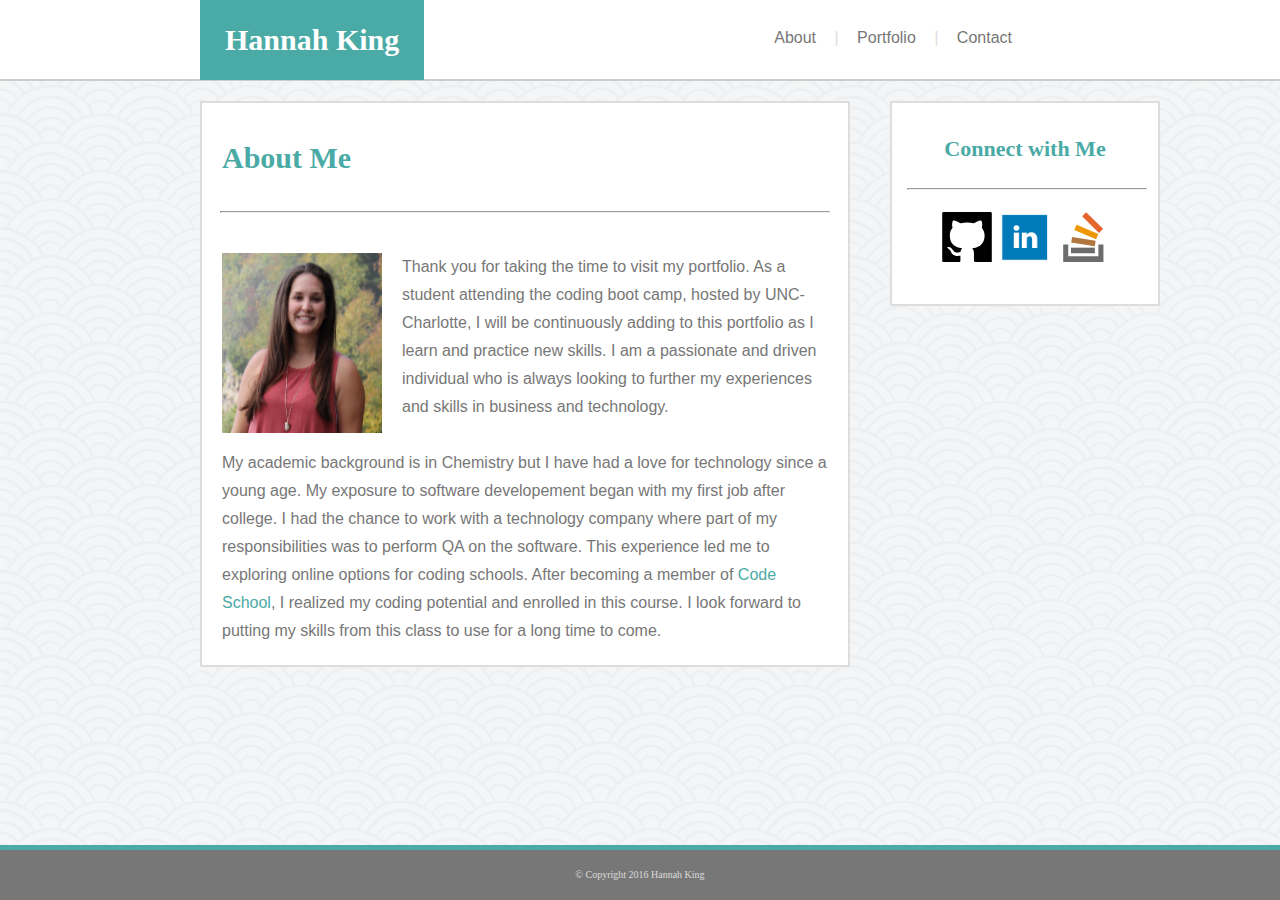
==== index.html @ cb848727 "All files added" ====
<!DOCTYPE html>
<html>
<head>
	<title>About Hannah King</title>
	
	<link rel="stylesheet" type="text/css" href="assets/css/reset.css">
	<link rel="stylesheet" type="text/css" href="assets/css/style.css">

</head>

<body>

<header>
	<h1 class="name">Hannah King</h1>
	
	<nav>
		<ul class="navlinks">
		<li><a href="index.html">About</a></li>
		<li>| </li>
		<li><a href="portfolio.html">Portfolio</a></li>
		<li>|</li>
		<li><a href="contact.html">Contact</a></li>
		</ul>
	</nav>
</header>


<main>

<section class="about-page">

<h1 class="heading">About Me</h1>

<hr class=section-hr>

<img src="assets/images/img1.jpg" class="profile_pic" alt="Profile Picture Hannah">

<p>Thank you for taking the time to visit my portfolio. As a student attending the coding boot camp, hosted by UNC-Charlotte, I will be continuously adding to this portfolio as I learn and practice new skills. I am a passionate and driven individual who is always looking to further my experiences and skills in business and technology.

<br><br>

My academic background is in Chemistry but I have had a love for technology since a young age. My exposure to software developement began with my first job after college. I had the chance to work with a technology company where part of my responsibilities was to perform QA on the software. This experience led me to exploring online options for coding schools. After becoming a member of <a href="https://www.codeschool.com/" target="_blank" style="color:#4aaaa5;">Code School</a>, I realized my coding potential and enrolled in this course. I look forward to putting my skills from this class to use for a long time to come. 
</p>
	
</section>

<aside>
	<h2 class="connect">Connect with Me</h2>
	<hr class="connect-hr">
	
	<a href="https://github.com/hmk7805" target="_blank"><img src="assets/images/github_icon.svg" alt="github" class="icons" id="github"></a>

	<a href="https://www.linkedin.com/in/hmking" target="_blank"><img src="assets/images/linkedin_icon.png" alt="linkedin" " class="icons" id="linkedin"></a>

	<a href="http://stackoverflow.com/users/6827969/hannah-king?tab=profile" target="_blank"><img src="assets/images/stackoverflow_icon.svg" alt="stack overflow" class="icons" id="stackoverflow"></a>
	
</aside>
</main>

<footer>
		<h4>&#169; Copyright 2016 Hannah King</h4>
</footer>

</body>
</html>
---- assets/css/style.css ----
* {
	box-sizing: border-box;
}

/*having a problem with the fonts*/

body{

	background-image:url(../images/seigaiha.png);
	color:#777777;
	font-family:'Arial', 'Helvetica Neue', 'Helvetica', 'sans-serif';
	
}

h1, h2, h3, h4{

	font-family: "Georgia", "Times", "Times New Roman", "serif";

}
	


h1 {
	font-size:30px;
	font-weight: bold;

}

h2 {
	font-size:22px;
	font-weight: bold;

}

h3 {
	float:left;
	margin:0;
	padding: 15px;
	position: absolute;
	bottom:20px;
	width:100%;
	text-align: center;
	color:#ffffff;
	background-color:#4aaaa5;
	font-weight: normal;

}

h4{
	font-size:10px;
	color:#dddddd;

}

header{
	background-color: #ffffff;
	width:100%;
	height: 81px;
	position: absolute;
	top:0;
	left:0;
	border-bottom: 2px solid #cccccc;
	margin:0px 0px 20px 0px;

}

.name {
	float:left;
	color:#ffffff;
	background-color: #4aaaa5;
	padding:25px;
	margin:0;
	position:absolute;
	left:200px;
}



/*navigation forms formatting*/
nav {
	float:right;
	padding:30px 0px 30px 0px;
	margin-right:261px;
	position:absolute;
	right:0px;
	

}

ul {
	list-style-type:none;
	margin: 0;
	padding: 0;
	color:#777777;
}

li {
	display: inline;
	padding:7px;
	color:#dddddd;
}

a:hover {
	color:#4aaaa5;
}

a {
	text-decoration: none;
	color:#777777;
}
/*navigation forms formatting end*/


main {
	width:960px;
	position:absolute;
	top:101px;
	left:200px;
	margin-bottom:80px;
	overflow: hidden;
}

.about-page {
	background-color: #ffffff;
	border: 2px solid #dddddd;
	float:left;
	width:650px;
	margin: 0px 0px 0px 0px;

}

.heading {
	color:#4aaaa5;
	padding:40px 20px 30px 20px;
	margin:0;
	clear:both;

}

.section-hr {
	color:#cccccc;
	font-weight: bold;
	margin-bottom: 20px;
	height: 1px;
	width:610px;
}

.profile_pic {
	height: 200px;
	width: 200px;
	padding:20px 20px 0px 20px;
	float:left;

}

p {
	padding:20px;
	font-size: 16px;
	line-height: 28px;
	
}

.contact-page {
	background-color: #ffffff;
	border: 2px solid #dddddd;
	float:left;
	width:650px;
	margin: 0px 0px 0px 0px;
}

input[type=text] {
    width: 610px;
    padding: 12px 20px;
    margin: 10px 0px 10px 0px;
}

form {
	margin:20px 20px 20px 20px;
}

.message {
	height: 200px;

}

.submit {
	background-color: #4aaaa5;
	padding:10px 20px 10px 20px;
	border:none;
	color:#ffffff;
	width:100px;

}

.portfolio-page {
	background-color: #ffffff;
	border: 2px solid #dddddd;
	float:left;
	width:650px;
	margin: 0px 0px 20px 0px;
	padding-bottom: 50px;
}

figure {
	width:225px;
	height:190px;
	position:relative;
	margin:0px;
	
}

.p1 {

	width:225px;
	height:150px;
	position:absolute;
	left:0;

}

.left-photos {
	width:225px;
	height:150px;
	margin:20px 20px 20px 75px;
	overflow: hidden;
	float:left;
}

.right-photos {
	width:225px;
	height: 150px;
	margin:20px 75px 20px 20px;
	overflow: hidden;
	float:right;
}

.prof-img {
	width:225px;
	height: 150px;
}


aside {
	text-align:center;
	background-color: #ffffff;
	border: 2px solid #dddddd;
	width: 270px;
	height: 205px;
	padding: 15px;
	margin: 0px 0px 0px 0px;
	float:right;

}

.connect {
	color:#4aaaa5;
	padding: 20px;
	clear:both;

}

.connect-hr {
	color:#cccccc;
	margin-bottom:20px;
	height:1px;
	width:240px;
}

.icons {
	height: 50px;
	width: 50px;
	margin: 2px;

}

/*couldn't figure out how to
use a different color of the 
same icon for the hover*/
.icons:hover{
	height:75px;
	width:75px;
}

footer {
	text-align: center;
	color:#ffffff;
	font-weight:normal;
	font-size:10px;
	background-color:#777777;
	border-top:5px solid #4aaaa5;
	width:100%;
	padding:20px;
	position: fixed;
	bottom:0px;
	left: 0px;


}
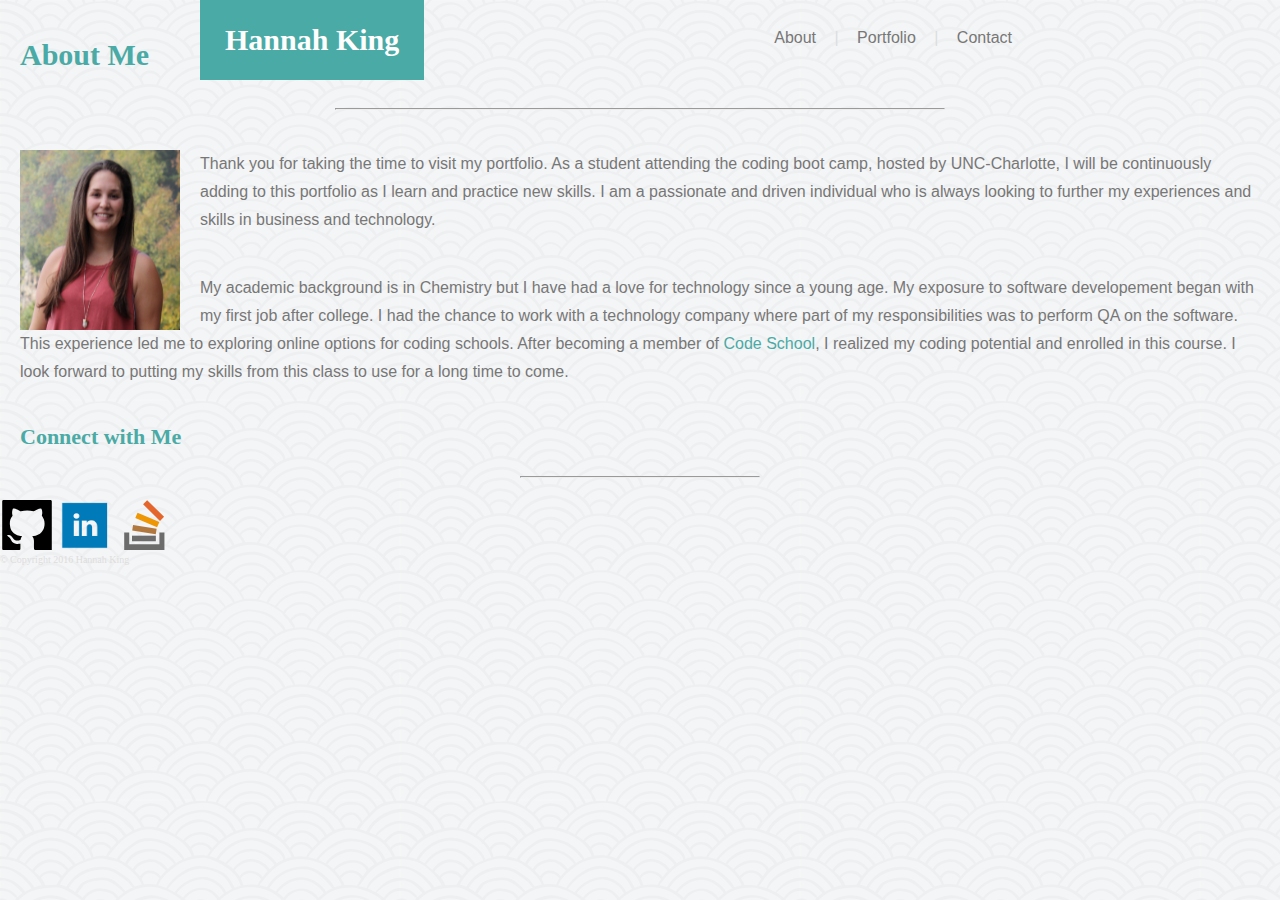
==== commit c935cf4e: "bootstrap started on index.html" ====
--- a/index.html
+++ b/index.html
@@ -4,62 +4,94 @@
 	<title>About Hannah King</title>
 	
 	<link rel="stylesheet" type="text/css" href="assets/css/reset.css">
+	<link rel="stylesheet" href="https://maxcdn.bootstrapcdn.com/bootstrap/3.3.6/css/bootstrap.min.css" integrity="sha384-1q8mTJOASx8j1Au+a5WDVnPi2lkFfwwEAa8hDDdjZlpLegxhjVME1fgjWPGmkzs7" crossorigin="anonymous">
 	<link rel="stylesheet" type="text/css" href="assets/css/style.css">
+
+<meta name="viewport" content="width=device-width, initial-scale">
 
 </head>
 
 <body>
 
-<header>
-	<h1 class="name">Hannah King</h1>
+<div class="container">
+
+<!-- <row1, header, 2 columns> -->
+	<div class="row wrapper">
+		
+		<div class="col-md-8 content-main">
+		
+		<h1 class="name">Hannah King</h1>
+		
+		</div>
 	
-	<nav>
+		<div class="col-md-4 content-secondary">
+		
+		<nav>
+		
 		<ul class="navlinks">
-		<li><a href="index.html">About</a></li>
-		<li>| </li>
-		<li><a href="portfolio.html">Portfolio</a></li>
-		<li>|</li>
-		<li><a href="contact.html">Contact</a></li>
+			
+			<li><a href="index.html">About</a></li>
+			
+			<li>| </li>
+			
+			<li><a href="portfolio.html">	Portfolio</a></li>
+			
+			<li>|</li>
+			
+			<li><a href="contact.html">Contact</a></li>
+		
 		</ul>
-	</nav>
-</header>
+		
+		</nav>
+		
+		</div>
+	
+	</div>
+
+<!-- <row2-main content area, 2 columns-section and aside> -->
+	<!-- <col1 - section, about me> --> 
+	<div class="row wrapper">  <!-- styling from before class="about-page" -->
+		
+		<div class="Col-md-8 content-main">
+
+			<h1 class="heading">About Me</h1>
+
+			<hr class=section-hr>
+
+			<img src="assets/images/img1.jpg" class="profile_pic" alt="Profile Picture Hannah">
+	
+			<p>Thank you for taking the time to visit my portfolio. As a student attending the coding boot camp, hosted by UNC-Charlotte, I will be continuously adding to this portfolio as I learn and practice new skills. I am a passionate and driven individual who is always looking to further my experiences and skills in business and technology.</p>
+
+			<p>My academic background is in Chemistry but I have had a love for technology since a young age. My exposure to software developement began with my first job after college. I had the chance to work with a technology company where part of my responsibilities was to perform QA on the software. This experience led me to exploring online options for coding schools. After becoming a member of <a href="https://www.codeschool.com/" target="_blank" style="color:#4aaaa5;">Code School</a>, I realized my coding potential and enrolled in this course. I look forward to putting my skills from this class to use for a long time to come.</p>
+		
+		</div>
+	
+	<!-- <col2 - aside, connect> -->
+
+		<div class="col-md-4 content-secondary">
+
+			<h2 class="connect">Connect with Me</h2>
+	
+			<hr class="connect-hr">
+	
+			<a href="https://github.com/hmk7805" target="_blank"><img src="assets/images/github_icon.svg" alt="github" class="icons" id="github"></a>
+
+			<a href="https://www.linkedin.com/in/hmking" target="_blank"><img src="assets/images/linkedin_icon.png" alt="linkedin" " class="icons" id="linkedin"></a>
+
+			<a href="http://stackoverflow.com/users/6827969/hannah-king?tab=profile" target="_blank"><img src="assets/images/stackoverflow_icon.svg" alt="stack overflow" class="icons" id="stackoverflow"></a>
+	
+		</div>
+
+	</div>
 
 
-<main>
-
-<section class="about-page">
-
-<h1 class="heading">About Me</h1>
-
-<hr class=section-hr>
-
-<img src="assets/images/img1.jpg" class="profile_pic" alt="Profile Picture Hannah">
-
-<p>Thank you for taking the time to visit my portfolio. As a student attending the coding boot camp, hosted by UNC-Charlotte, I will be continuously adding to this portfolio as I learn and practice new skills. I am a passionate and driven individual who is always looking to further my experiences and skills in business and technology.
-
-<br><br>
-
-My academic background is in Chemistry but I have had a love for technology since a young age. My exposure to software developement began with my first job after college. I had the chance to work with a technology company where part of my responsibilities was to perform QA on the software. This experience led me to exploring online options for coding schools. After becoming a member of <a href="https://www.codeschool.com/" target="_blank" style="color:#4aaaa5;">Code School</a>, I realized my coding potential and enrolled in this course. I look forward to putting my skills from this class to use for a long time to come. 
-</p>
+<!-- <row3, footer, one column> -->
 	
-</section>
-
-<aside>
-	<h2 class="connect">Connect with Me</h2>
-	<hr class="connect-hr">
+	<div class="row">
 	
-	<a href="https://github.com/hmk7805" target="_blank"><img src="assets/images/github_icon.svg" alt="github" class="icons" id="github"></a>
-
-	<a href="https://www.linkedin.com/in/hmking" target="_blank"><img src="assets/images/linkedin_icon.png" alt="linkedin" " class="icons" id="linkedin"></a>
-
-	<a href="http://stackoverflow.com/users/6827969/hannah-king?tab=profile" target="_blank"><img src="assets/images/stackoverflow_icon.svg" alt="stack overflow" class="icons" id="stackoverflow"></a>
+		<h4>&#169; Copyright 2016 Hannah King</h4>
 	
-</aside>
-</main>
-
-<footer>
-		<h4>&#169; Copyright 2016 Hannah King</h4>
-</footer>
+	</div>
 
 </body>
 </html>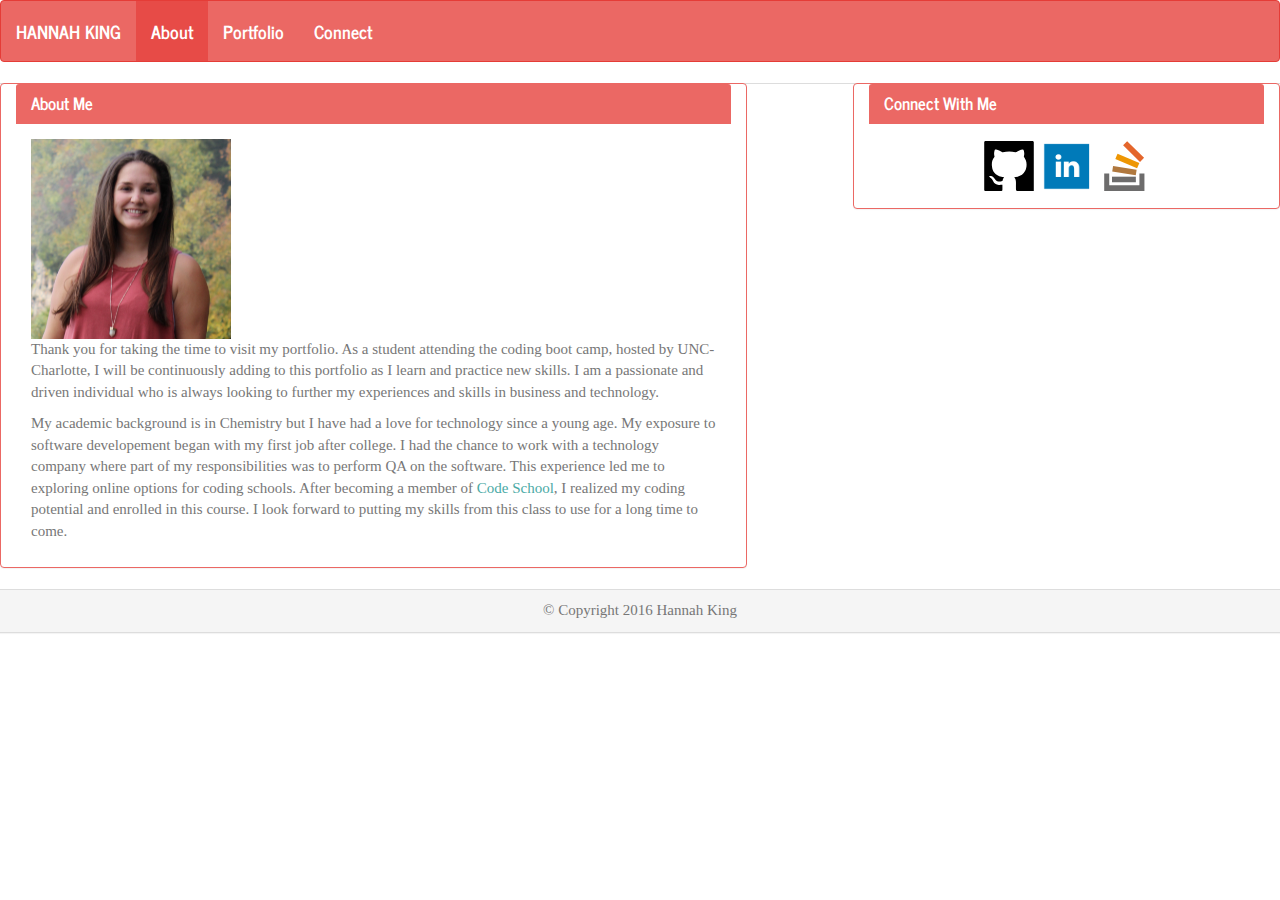
==== commit 76d29c19: "all bootstrap changes made post er trip" ====
--- a/index.html
+++ b/index.html
@@ -1,97 +1,86 @@
 <!DOCTYPE html>
 <html>
 <head>
-	<title>About Hannah King</title>
+	
+  <title>About Hannah King</title>
+	
+	<meta name="viewport" content="width=device-width, initial-scale=1">
 	
 	<link rel="stylesheet" type="text/css" href="assets/css/reset.css">
+	
 	<link rel="stylesheet" href="https://maxcdn.bootstrapcdn.com/bootstrap/3.3.6/css/bootstrap.min.css" integrity="sha384-1q8mTJOASx8j1Au+a5WDVnPi2lkFfwwEAa8hDDdjZlpLegxhjVME1fgjWPGmkzs7" crossorigin="anonymous">
+
+	<link rel="stylesheet" type="text/css" href="assets/css/bootstrap.css">
+	
 	<link rel="stylesheet" type="text/css" href="assets/css/style.css">
-
-<meta name="viewport" content="width=device-width, initial-scale">
 
 </head>
 
 <body>
 
-<div class="container">
 
-<!-- <row1, header, 2 columns> -->
-	<div class="row wrapper">
-		
-		<div class="col-md-8 content-main">
-		
-		<h1 class="name">Hannah King</h1>
-		
-		</div>
-	
-		<div class="col-md-4 content-secondary">
-		
-		<nav>
-		
-		<ul class="navlinks">
-			
-			<li><a href="index.html">About</a></li>
-			
-			<li>| </li>
-			
-			<li><a href="portfolio.html">	Portfolio</a></li>
-			
-			<li>|</li>
-			
-			<li><a href="contact.html">Contact</a></li>
-		
-		</ul>
-		
-		</nav>
-		
-		</div>
-	
-	</div>
+<nav class="navbar navbar-inverse">
+  <div class="container-fluid">
+    <div class="navbar-header">
+        
+      <a class="navbar-brand" href="#">Hannah King</a>
 
-<!-- <row2-main content area, 2 columns-section and aside> -->
-	<!-- <col1 - section, about me> --> 
-	<div class="row wrapper">  <!-- styling from before class="about-page" -->
-		
-		<div class="Col-md-8 content-main">
+    </div>
 
-			<h1 class="heading">About Me</h1>
+    <ul class="nav navbar-nav text-right">
+      <li class="active"><a href="index.html">About</a></li>
+      <li><a href="portfolio.html">Portfolio</a></li>
+      <li><a href="contact.html">Connect</a></li> 
+    </ul>
+  </div>
+</nav>
 
-			<hr class=section-hr>
+<div class="panel panel-primary col-md-7">
+  <div class="panel-heading">
+    <h2 class="panel-title">About Me</h2>
+  </div>
+  
+  <div class="panel-body">
+    
+    <img src="assets/images/img1.jpg" class="profile_pic" alt="Profile Picture Hannah">
 
-			<img src="assets/images/img1.jpg" class="profile_pic" alt="Profile Picture Hannah">
-	
-			<p>Thank you for taking the time to visit my portfolio. As a student attending the coding boot camp, hosted by UNC-Charlotte, I will be continuously adding to this portfolio as I learn and practice new skills. I am a passionate and driven individual who is always looking to further my experiences and skills in business and technology.</p>
-
-			<p>My academic background is in Chemistry but I have had a love for technology since a young age. My exposure to software developement began with my first job after college. I had the chance to work with a technology company where part of my responsibilities was to perform QA on the software. This experience led me to exploring online options for coding schools. After becoming a member of <a href="https://www.codeschool.com/" target="_blank" style="color:#4aaaa5;">Code School</a>, I realized my coding potential and enrolled in this course. I look forward to putting my skills from this class to use for a long time to come.</p>
-		
-		</div>
-	
-	<!-- <col2 - aside, connect> -->
-
-		<div class="col-md-4 content-secondary">
-
-			<h2 class="connect">Connect with Me</h2>
-	
-			<hr class="connect-hr">
-	
-			<a href="https://github.com/hmk7805" target="_blank"><img src="assets/images/github_icon.svg" alt="github" class="icons" id="github"></a>
-
-			<a href="https://www.linkedin.com/in/hmking" target="_blank"><img src="assets/images/linkedin_icon.png" alt="linkedin" " class="icons" id="linkedin"></a>
-
-			<a href="http://stackoverflow.com/users/6827969/hannah-king?tab=profile" target="_blank"><img src="assets/images/stackoverflow_icon.svg" alt="stack overflow" class="icons" id="stackoverflow"></a>
-	
-		</div>
-
-	</div>
+    <p>Thank you for taking the time to visit my portfolio. As a student attending the coding boot camp, hosted by UNC-Charlotte, I will be continuously adding to this portfolio as I learn and practice new skills. I am a passionate and driven individual who is always looking to further my experiences and skills in business and technology.</p>
 
 
-<!-- <row3, footer, one column> -->
-	
-	<div class="row">
-	
-		<h4>&#169; Copyright 2016 Hannah King</h4>
-	
-	</div>
+    <p>My academic background is in Chemistry but I have had a love for technology since a young age. My exposure to software developement began with my first job after college. I had the chance to work with a technology company where part of my responsibilities was to perform QA on the software. This experience led me to exploring online options for coding schools. After becoming a member of <a href="https://www.codeschool.com/" target="_blank" style="color:#4aaaa5;">Code School</a>, I realized my coding potential and enrolled in this course. I look forward to putting my skills from this class to use for a long time to come.</p>
 
+  </div>
+</div>
+
+
+<div class="col-md-1">
+</div>
+
+
+<div class="panel panel-primary col-md-4">
+  <div class="panel-heading">
+    <h2 class="panel-title">Connect With Me</h2>
+  </div>
+  <div class="panel-body text-center">
+  
+      <a href="https://github.com/hmk7805" target="_blank"><img src="assets/images/github_icon.svg" alt="github" class="img-responsive icons" id="github"></a>
+
+      <a href="https://www.linkedin.com/in/hmking" target="_blank"><img src="assets/images/linkedin_icon.png" alt="linkedin" " class="icons" id="linkedin"></a>
+
+      <a href="http://stackoverflow.com/users/6827969/hannah-king?tab=profile" target="_blank"><img src="assets/images/stackoverflow_icon.svg" alt="stack overflow" class="icons" id="stackoverflow"></a>
+
+  </div>
+</div>
+
+<div class="row panel panel-default">
+  <div class="col-md-12 panel-footer text-center">&#169; Copyright 2016 Hannah King</div>
+</div>
+
+
+<!-- jQuery library -->
+<script src="https://ajax.googleapis.com/ajax/libs/jquery/3.1.1/jquery.min.js"></script>
+
+<!-- Latest compiled JavaScript -->
+<script src="https://maxcdn.bootstrapcdn.com/bootstrap/3.3.7/js/bootstrap.min.js"></script>
 </body>
 </html>--- a/assets/css/style.css
+++ b/assets/css/style.css
@@ -1,281 +1,19 @@
-* {
-	box-sizing: border-box;
-}
-
-/*having a problem with the fonts*/
-
-body{
-
-	background-image:url(../images/seigaiha.png);
-	color:#777777;
-	font-family:'Arial', 'Helvetica Neue', 'Helvetica', 'sans-serif';
-	
-}
-
-h1, h2, h3, h4{
-
-	font-family: "Georgia", "Times", "Times New Roman", "serif";
-
-}
-	
-
-
-h1 {
-	font-size:30px;
-	font-weight: bold;
+.profile_pic{
+	clear: both;
+	width:200px;
+	height:200px;
 
 }
 
-h2 {
-	font-size:22px;
-	font-weight: bold;
-
-}
-
-h3 {
-	float:left;
-	margin:0;
-	padding: 15px;
-	position: absolute;
-	bottom:20px;
-	width:100%;
-	text-align: center;
-	color:#ffffff;
-	background-color:#4aaaa5;
-	font-weight: normal;
-
-}
-
-h4{
-	font-size:10px;
-	color:#dddddd;
-
-}
-
-header{
-	background-color: #ffffff;
-	width:100%;
-	height: 81px;
-	position: absolute;
-	top:0;
-	left:0;
-	border-bottom: 2px solid #cccccc;
-	margin:0px 0px 20px 0px;
-
-}
-
-.name {
-	float:left;
-	color:#ffffff;
-	background-color: #4aaaa5;
-	padding:25px;
-	margin:0;
-	position:absolute;
-	left:200px;
-}
-
-
-
-/*navigation forms formatting*/
-nav {
-	float:right;
-	padding:30px 0px 30px 0px;
-	margin-right:261px;
-	position:absolute;
-	right:0px;
-	
-
-}
-
-ul {
-	list-style-type:none;
-	margin: 0;
-	padding: 0;
-	color:#777777;
-}
-
-li {
-	display: inline;
-	padding:7px;
-	color:#dddddd;
-}
-
-a:hover {
-	color:#4aaaa5;
-}
-
-a {
-	text-decoration: none;
-	color:#777777;
-}
-/*navigation forms formatting end*/
-
-
-main {
-	width:960px;
-	position:absolute;
-	top:101px;
-	left:200px;
-	margin-bottom:80px;
-	overflow: hidden;
-}
-
-.about-page {
-	background-color: #ffffff;
-	border: 2px solid #dddddd;
-	float:left;
-	width:650px;
-	margin: 0px 0px 0px 0px;
-
-}
-
-.heading {
-	color:#4aaaa5;
-	padding:40px 20px 30px 20px;
-	margin:0;
-	clear:both;
-
-}
-
-.section-hr {
-	color:#cccccc;
-	font-weight: bold;
-	margin-bottom: 20px;
-	height: 1px;
-	width:610px;
-}
-
-.profile_pic {
-	height: 200px;
-	width: 200px;
-	padding:20px 20px 0px 20px;
-	float:left;
-
-}
-
-p {
-	padding:20px;
-	font-size: 16px;
-	line-height: 28px;
-	
-}
-
-.contact-page {
-	background-color: #ffffff;
-	border: 2px solid #dddddd;
-	float:left;
-	width:650px;
-	margin: 0px 0px 0px 0px;
-}
-
-input[type=text] {
-    width: 610px;
-    padding: 12px 20px;
-    margin: 10px 0px 10px 0px;
-}
-
-form {
-	margin:20px 20px 20px 20px;
-}
-
-.message {
-	height: 200px;
-
-}
-
-.submit {
-	background-color: #4aaaa5;
-	padding:10px 20px 10px 20px;
-	border:none;
-	color:#ffffff;
-	width:100px;
-
-}
-
-.portfolio-page {
-	background-color: #ffffff;
-	border: 2px solid #dddddd;
-	float:left;
-	width:650px;
-	margin: 0px 0px 20px 0px;
-	padding-bottom: 50px;
-}
-
-figure {
-	width:225px;
-	height:190px;
-	position:relative;
-	margin:0px;
-	
-}
-
-.p1 {
-
-	width:225px;
-	height:150px;
-	position:absolute;
-	left:0;
-
-}
-
-.left-photos {
-	width:225px;
-	height:150px;
-	margin:20px 20px 20px 75px;
-	overflow: hidden;
-	float:left;
-}
-
-.right-photos {
-	width:225px;
-	height: 150px;
-	margin:20px 75px 20px 20px;
-	overflow: hidden;
-	float:right;
-}
-
-.prof-img {
-	width:225px;
-	height: 150px;
-}
-
-
-aside {
-	text-align:center;
-	background-color: #ffffff;
-	border: 2px solid #dddddd;
-	width: 270px;
-	height: 205px;
-	padding: 15px;
-	margin: 0px 0px 0px 0px;
-	float:right;
-
-}
-
-.connect {
-	color:#4aaaa5;
-	padding: 20px;
-	clear:both;
-
-}
-
-.connect-hr {
-	color:#cccccc;
-	margin-bottom:20px;
-	height:1px;
-	width:240px;
-}
 
 .icons {
 	height: 50px;
 	width: 50px;
 	margin: 2px;
+	display: inline;
 
 }
 
-/*couldn't figure out how to
-use a different color of the 
-same icon for the hover*/
 .icons:hover{
 	height:75px;
 	width:75px;
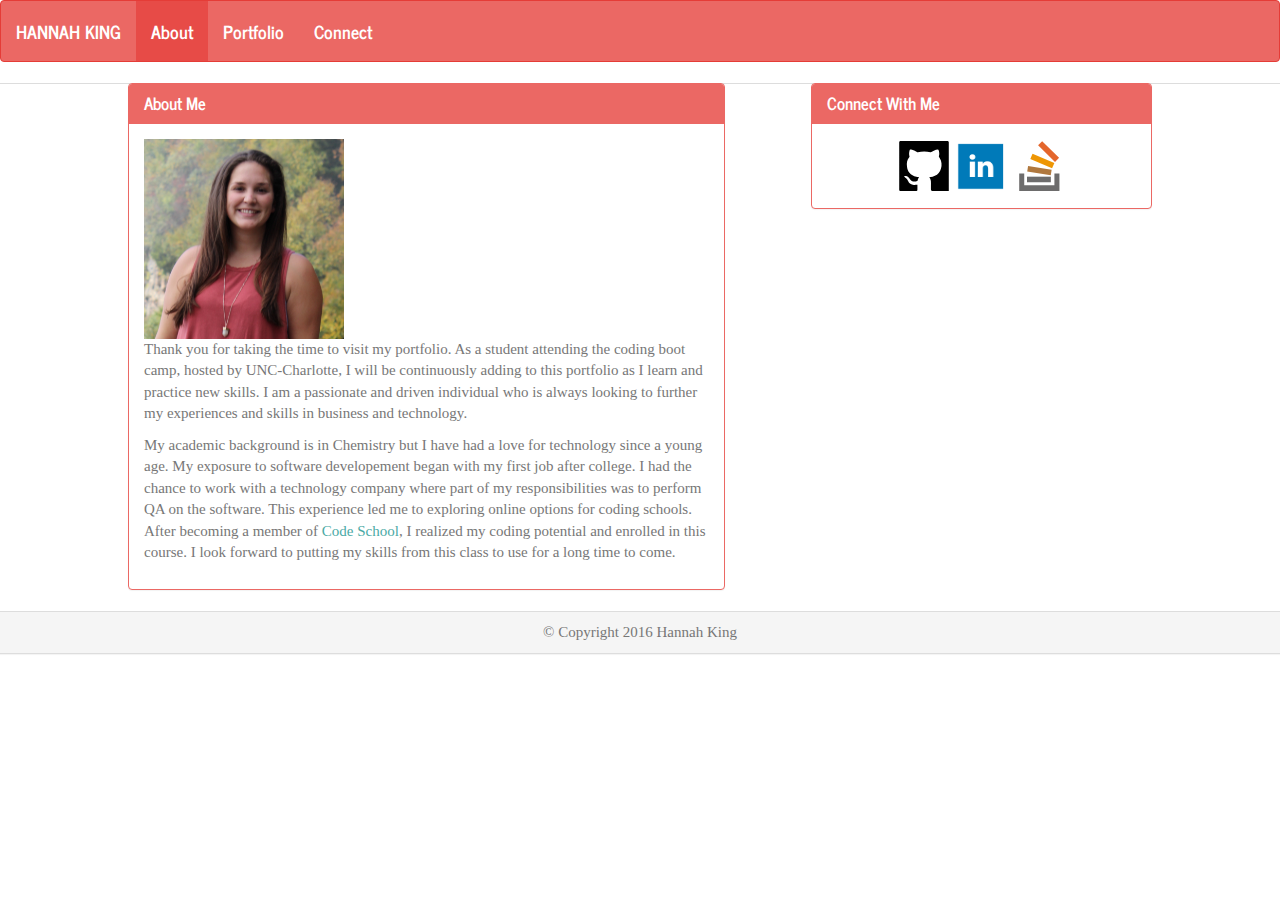
==== commit 1c7487cf: "portfolio pic changes, margin changes to main" ====
--- a/index.html
+++ b/index.html
@@ -34,6 +34,8 @@
     </ul>
   </div>
 </nav>
+
+<main>
 
 <div class="panel panel-primary col-md-7">
   <div class="panel-heading">
@@ -72,6 +74,8 @@
   </div>
 </div>
 
+</main>
+
 <div class="row panel panel-default">
   <div class="col-md-12 panel-footer text-center">&#169; Copyright 2016 Hannah King</div>
 </div>
--- a/assets/css/style.css
+++ b/assets/css/style.css
@@ -1,3 +1,19 @@
+body{
+
+	border:0px;
+
+}
+
+.panel-primary{
+	padding:0px;
+}
+
+main{
+	border:0px;
+	margin-right: 10%;
+	margin-left: 10%;
+}
+
 .profile_pic{
 	clear: both;
 	width:200px;
@@ -5,6 +21,42 @@
 
 }
 
+.p1{
+	position:relative;
+	overflow:auto;
+}
+
+.pl{
+
+	position: 0px;
+
+}
+
+.pr{
+	
+	position: 150px;
+
+}
+
+h3 {
+
+	float:left;
+	margin-left:20px;
+	padding: 15px;
+	position: relative;
+	bottom:20px;
+	text-align: center;
+	color:#ffffff;
+	background-color:#4aaaa5;
+	font-weight: normal;
+
+}
+
+.prof-pic{
+	clear:both;
+	width:50%;
+	padding:20px;
+}
 
 .icons {
 	height: 50px;
@@ -19,18 +71,3 @@
 	width:75px;
 }
 
-footer {
-	text-align: center;
-	color:#ffffff;
-	font-weight:normal;
-	font-size:10px;
-	background-color:#777777;
-	border-top:5px solid #4aaaa5;
-	width:100%;
-	padding:20px;
-	position: fixed;
-	bottom:0px;
-	left: 0px;
-
-
-}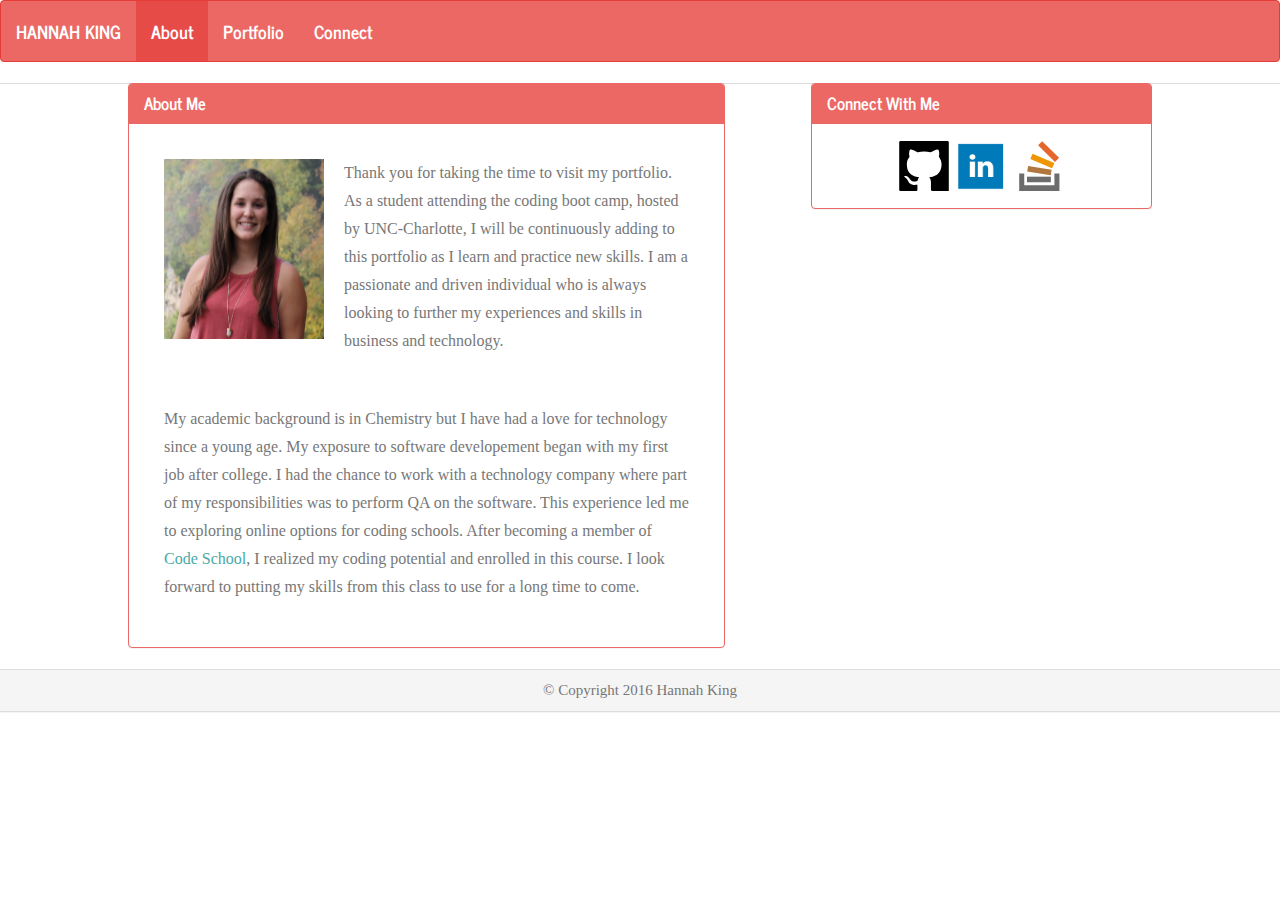
==== commit 92250f6f: "form changes, portfolio formatting, toggle nav" ====
--- a/index.html
+++ b/index.html
@@ -22,16 +22,26 @@
 <nav class="navbar navbar-inverse">
   <div class="container-fluid">
     <div class="navbar-header">
+
+      <button type="button" class="navbar-toggle" data-toggle="collapse" data-target="#bs-example-navbar-collapse-1">
+      <span class="sr-only">Toggle navigation</span>
+      <span class="icon-bar"></span>
+      <span class="icon-bar"></span>
+      <span class="icon-bar"></span>
+      </button>
         
       <a class="navbar-brand" href="#">Hannah King</a>
 
     </div>
+    
+    <div class="collapse navbar-collapse" id="bs-example-navbar-collapse-1">
 
-    <ul class="nav navbar-nav text-right">
+    <ul class="nav navbar-nav">
       <li class="active"><a href="index.html">About</a></li>
       <li><a href="portfolio.html">Portfolio</a></li>
       <li><a href="contact.html">Connect</a></li> 
     </ul>
+    </div>
   </div>
 </nav>
 
--- a/assets/css/style.css
+++ b/assets/css/style.css
@@ -14,48 +14,50 @@
 	margin-left: 10%;
 }
 
-.profile_pic{
-	clear: both;
-	width:200px;
-	height:200px;
+.profile_pic {
+	height: 200px;
+	width: 200px;
+	padding:20px 20px 0px 20px;
+	float:left;
 
 }
 
-.p1{
-	position:relative;
-	overflow:auto;
+p {
+	padding:20px;
+	font-size: 16px;
+	line-height: 28px;
+	
 }
 
-.pl{
+form{
+	padding:20px;
+}
 
-	position: 0px;
+.submit {
+	background-color: #eb6864
+
 
 }
 
-.pr{
-	
-	position: 150px;
 
-}
+h5 {
 
-h3 {
-
+	width: 100%;
 	float:left;
-	margin-left:20px;
+	margin-left:0px;
 	padding: 15px;
 	position: relative;
-	bottom:20px;
+	bottom:90px;
 	text-align: center;
 	color:#ffffff;
-	background-color:#4aaaa5;
-	font-weight: normal;
+	background-color:#eb6864;
+	font-weight: bold;
 
 }
 
 .prof-pic{
 	clear:both;
-	width:50%;
-	padding:20px;
+		
 }
 
 .icons {
